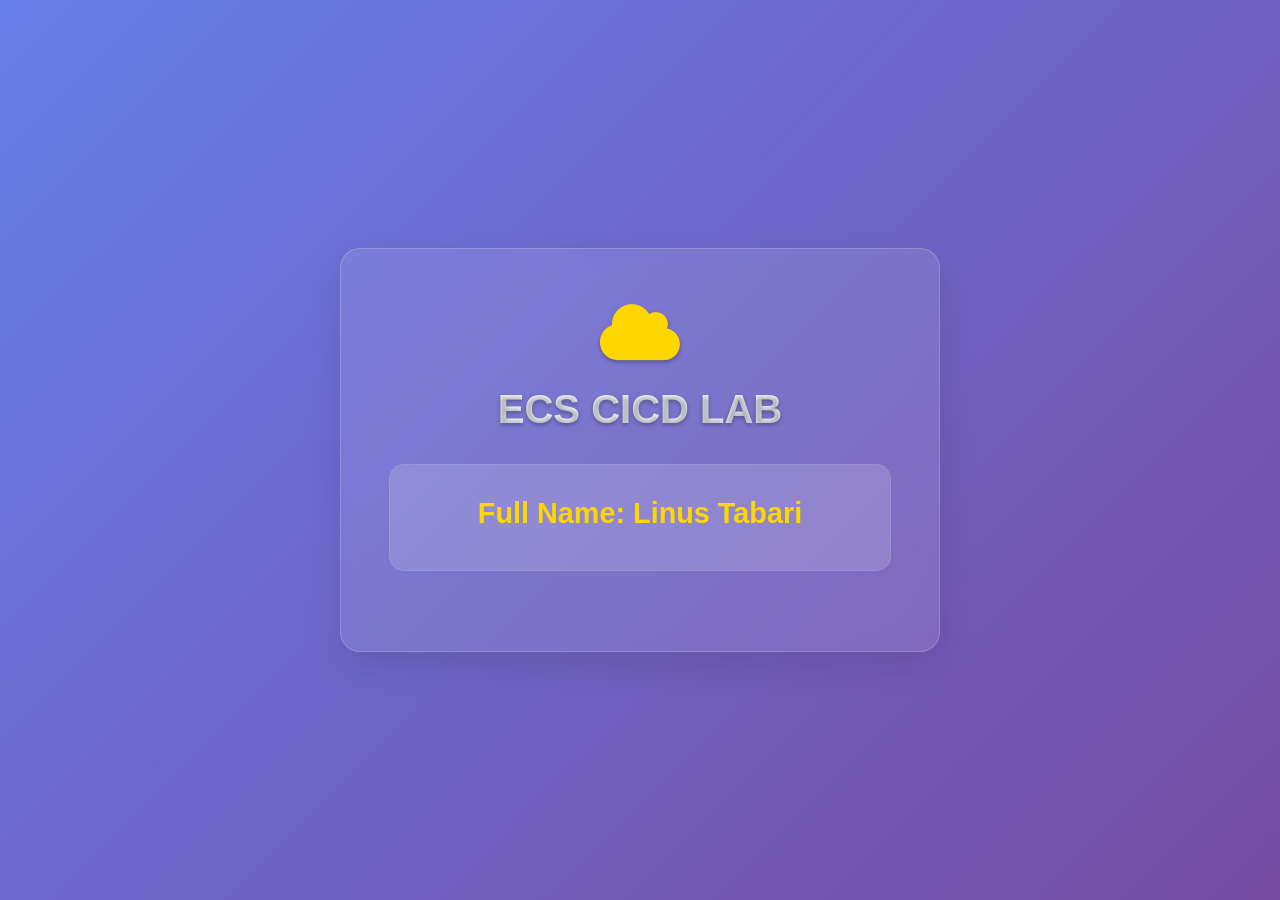
==== src/main/resources/templates/index.html @ 6da92aae "Initial commit: Complete Todo application with CI/CD pipeline" ====
<!DOCTYPE html>
<html lang="en" xmlns:th="http://www.thymeleaf.org">
<head>
    <meta charset="UTF-8">
    <meta name="viewport" content="width=device-width, initial-scale=1.0">
    <title th:text="${labName}">ECS CICD LAB</title>
    <link href="https://cdnjs.cloudflare.com/ajax/libs/font-awesome/6.0.0/css/all.min.css" rel="stylesheet">
    <style>
        * {
            margin: 0;
            padding: 0;
            box-sizing: border-box;
        }

        body {
            font-family: 'Segoe UI', Tahoma, Geneva, Verdana, sans-serif;
            background: linear-gradient(135deg, #667eea 0%, #764ba2 100%);
            min-height: 100vh;
            display: flex;
            align-items: center;
            justify-content: center;
            color: white;
        }

        .container {
            text-align: center;
            padding: 3rem;
            background: rgba(255, 255, 255, 0.1);
            border-radius: 20px;
            backdrop-filter: blur(10px);
            border: 1px solid rgba(255, 255, 255, 0.2);
            box-shadow: 0 15px 35px rgba(0, 0, 0, 0.1);
            max-width: 600px;
            width: 90%;
            animation: fadeInUp 0.8s ease-out;
        }

        @keyframes fadeInUp {
            from {
                opacity: 0;
                transform: translateY(30px);
            }
            to {
                opacity: 1;
                transform: translateY(0);
            }
        }

        .logo {
            font-size: 4rem;
            margin-bottom: 1rem;
            color: #ffd700;
            text-shadow: 0 2px 4px rgba(0, 0, 0, 0.3);
        }

        .lab-title {
            font-size: 2.5rem;
            font-weight: bold;
            margin-bottom: 2rem;
            text-shadow: 0 2px 4px rgba(0, 0, 0, 0.3);
            background: linear-gradient(45deg, #fff, #f0f8ff);
            -webkit-background-clip: text;
            -webkit-text-fill-color: transparent;
            background-clip: text;
        }

        .student-info {
            background: rgba(255, 255, 255, 0.15);
            padding: 2rem;
            border-radius: 15px;
            margin-bottom: 2rem;
            border: 1px solid rgba(255, 255, 255, 0.1);
        }

        .student-name {
            font-size: 1.8rem;
            font-weight: 600;
            margin-bottom: 0.5rem;
            color: #ffd700;
        }

        .student-label {
            font-size: 1rem;
            opacity: 0.9;
            margin-bottom: 1rem;
        }

        .features {
            display: grid;
            grid-template-columns: repeat(auto-fit, minmax(150px, 1fr));
            gap: 1rem;
            margin-top: 2rem;
        }

        .feature {
            background: rgba(255, 255, 255, 0.1);
            padding: 1.5rem 1rem;
            border-radius: 12px;
            border: 1px solid rgba(255, 255, 255, 0.1);
            transition: transform 0.3s ease, background 0.3s ease;
        }

        .feature:hover {
            transform: translateY(-5px);
            background: rgba(255, 255, 255, 0.2);
        }

        .feature i {
            font-size: 2rem;
            margin-bottom: 0.5rem;
            color: #ffd700;
        }

        .feature h3 {
            font-size: 1rem;
            margin-bottom: 0.5rem;
        }

        .feature p {
            font-size: 0.8rem;
            opacity: 0.8;
        }

        .status {
            display: flex;
            align-items: center;
            justify-content: center;
            gap: 0.5rem;
            background: rgba(0, 255, 0, 0.2);
            padding: 0.8rem;
            border-radius: 25px;
            border: 1px solid rgba(0, 255, 0, 0.3);
            margin-top: 2rem;
        }

        .status-dot {
            width: 10px;
            height: 10px;
            background: #00ff00;
            border-radius: 50%;
            animation: pulse 2s infinite;
        }

        @keyframes pulse {
            0% { opacity: 1; }
            50% { opacity: 0.5; }
            100% { opacity: 1; }
        }

        .footer {
            margin-top: 2rem;
            padding-top: 1.5rem;
            border-top: 1px solid rgba(255, 255, 255, 0.2);
            font-size: 0.9rem;
            opacity: 0.8;
        }

        @media (max-width: 768px) {
            .container {
                padding: 2rem;
                margin: 1rem;
            }

            .lab-title {
                font-size: 2rem;
            }

            .student-name {
                font-size: 1.5rem;
            }

            .logo {
                font-size: 3rem;
            }
        }
    </style>
</head>
<body>
<div class="container">
    <div class="logo">
        <i class="fas fa-cloud"></i>
    </div>

    <h1 class="lab-title" >ECS CICD LAB</h1>

    <div class="student-info">
        <div class="student-name" >Full Name: Linus Tabari</div>
    </div>
</div>
</body>
</html>
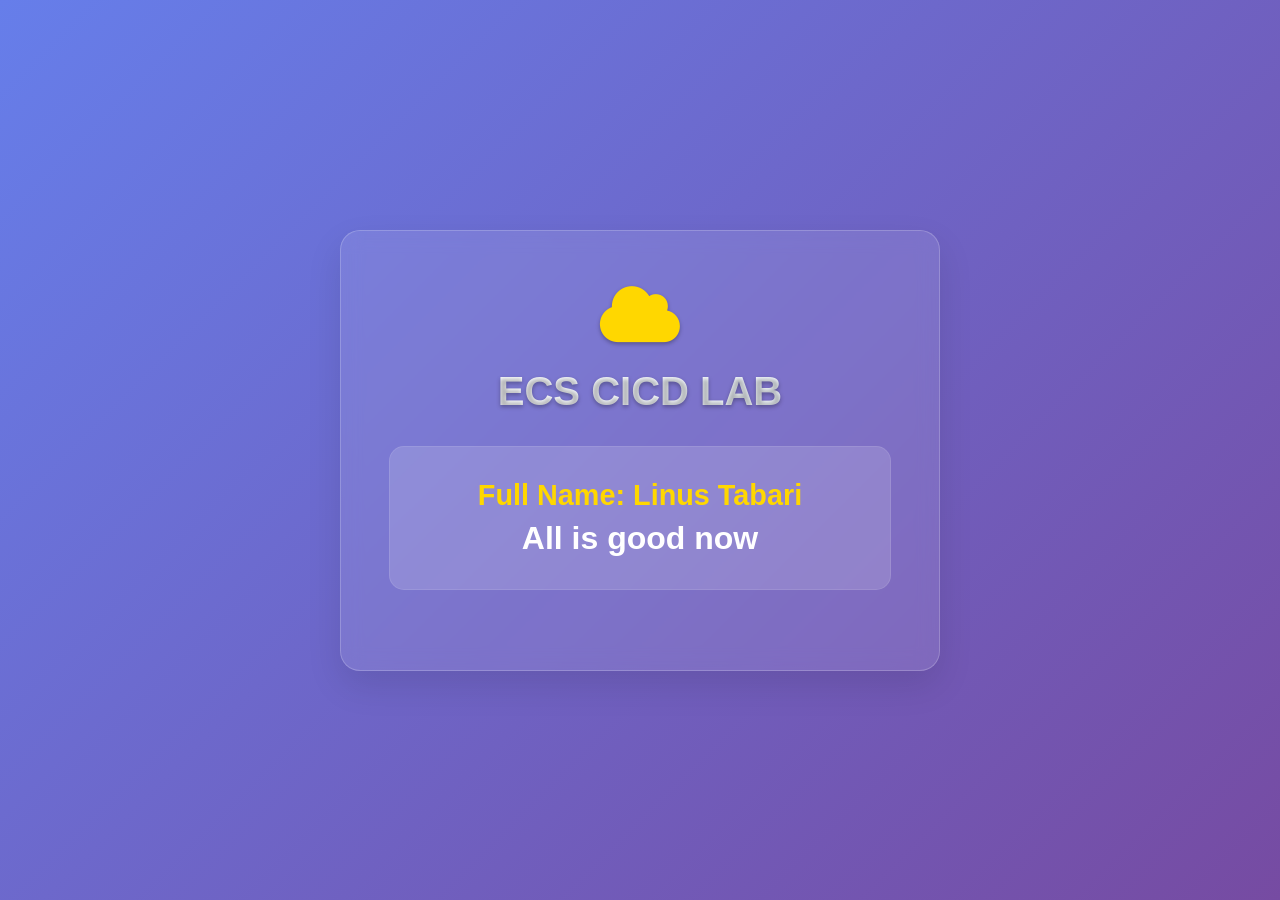
==== commit 6d4083ad: "docs: Testing blue/green" ====
--- a/src/main/resources/templates/index.html
+++ b/src/main/resources/templates/index.html
@@ -181,10 +181,11 @@
         <i class="fas fa-cloud"></i>
     </div>
 
-    <h1 class="lab-title" >ECS CICD LAB</h1>
+    <h1 class="lab-title" >ECS CICD LAB </h1>
 
     <div class="student-info">
         <div class="student-name" >Full Name: Linus Tabari</div>
+        <h1>All is good now</h1>
     </div>
 </div>
 </body>
